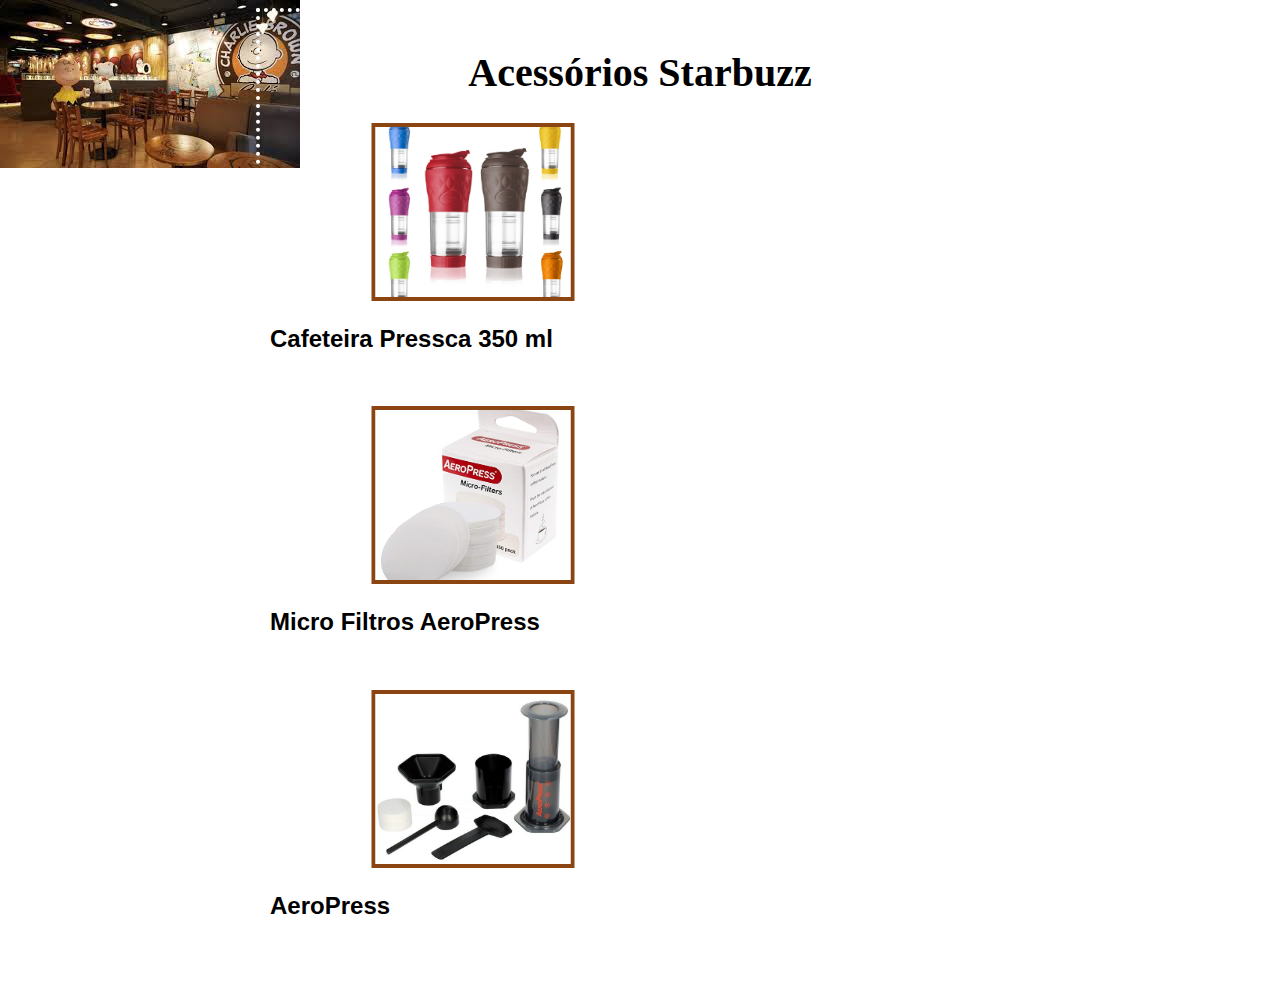
==== index.html @ da0aa8a4 "28/02 2 sites do cafe" ====
<!DOCTYPE html>
<html lang="pt-br">
    <head>
        <link rel="stylesheet" type="text/css" href="style.css">
        <meta charset="utf-8">
        <title>Acessórios Café Starbuzz</title>
    </head>
    <body>
        <h1 class="titulo">Acessórios Starbuzz</h1>
        <img src="cafeteira.jpg" width="195" height="170">
        <h2>Cafeteira Pressca 350 ml</h2>
        <p>R$108,00</p>
        <img src="filtro.jpg" width="195" height="170">
        <h2>Micro Filtros AeroPress</h2>
        <p>R$45,00</p>
        <img src="aeropress.jpg" width="195" height="170">
        <h2>AeroPress</h2>
        <p>R$355,00</p>
    </body>
---- style.css ----
body{
    background-image: url("fundo.jpg");
    background-repeat: no-repeat;
    margin-left: 20%;
    margin-right: 20%;
    border: 4px dotted rgb(255, 255, 255);
    padding: 10px 10px 10px 10px;
    font-family: sans-serif;
}
h1.titulo {
    color: #000000;
    font-family: verdana;
    text-shadow: 4px 4px 4px white;
    font-size: 30pt;
    text-align: center;
}
p {
    color: white;
}
img {
    border: 4px solid #8B4513;
    object-fit: cover;
    transform: translateX(50%);
}
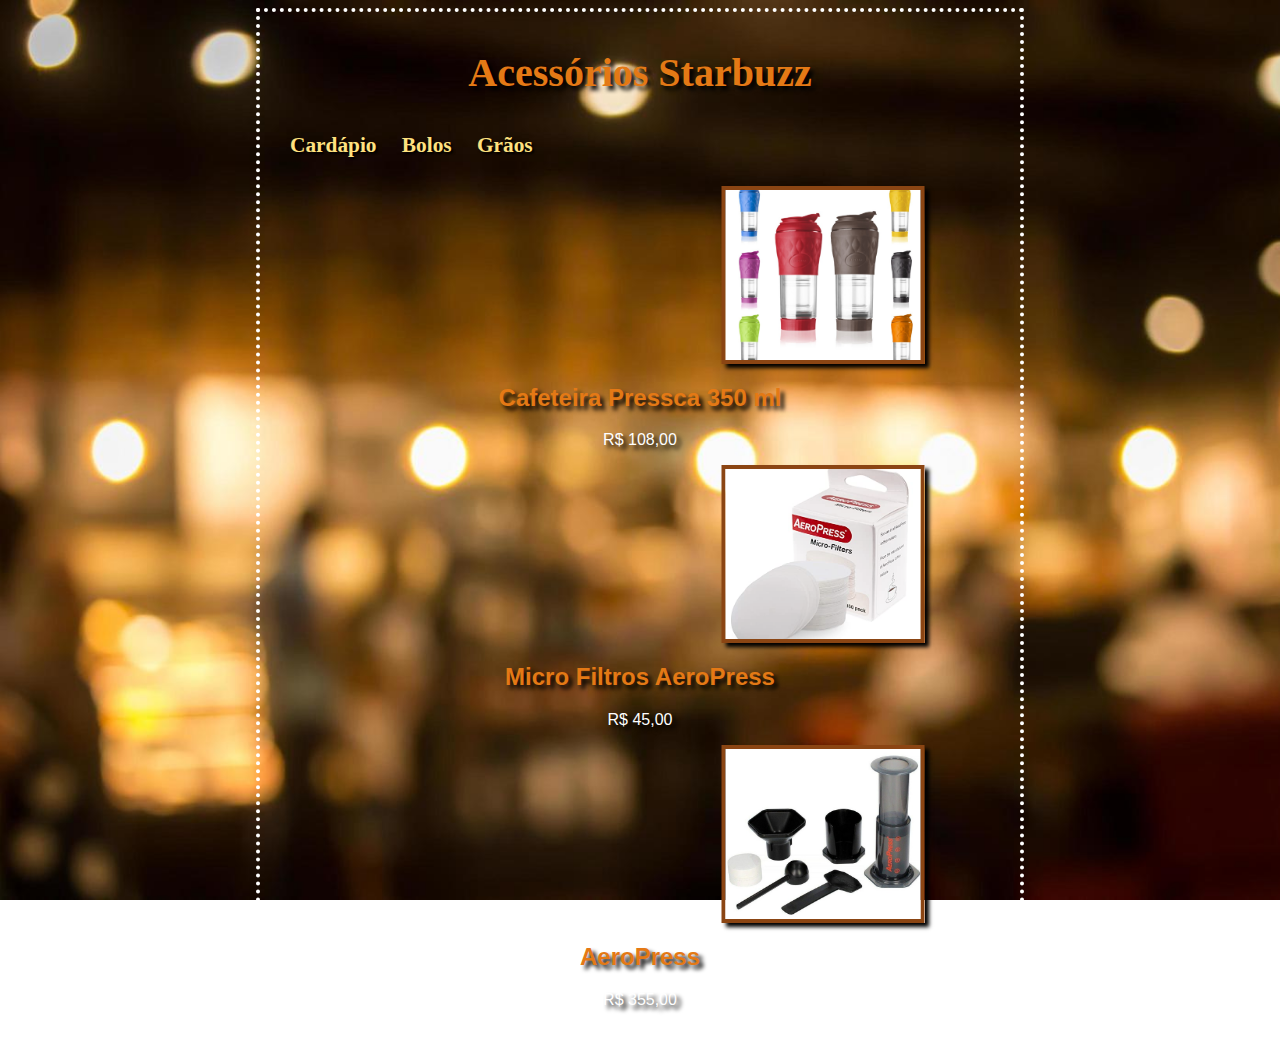
==== commit 5458bc38: "site completo 06/03" ====
--- a/index.html
+++ b/index.html
@@ -7,13 +7,19 @@
     </head>
     <body>
         <h1 class="titulo">Acessórios Starbuzz</h1>
+        <nav>
+            <a href="cafe.html">Cardápio</a>
+            <a href="site3.html">Bolos</a>
+            <a href="site2.html">Grãos</a>
+        </nav>
+        <br>
         <img src="cafeteira.jpg" width="195" height="170">
         <h2>Cafeteira Pressca 350 ml</h2>
-        <p>R$108,00</p>
+        <p>R$ 108,00</p>
         <img src="filtro.jpg" width="195" height="170">
         <h2>Micro Filtros AeroPress</h2>
-        <p>R$45,00</p>
+        <p>R$ 45,00</p>
         <img src="aeropress.jpg" width="195" height="170">
         <h2>AeroPress</h2>
-        <p>R$355,00</p>
+        <p>R$ 355,00</p>
     </body>--- a/style.css
+++ b/style.css
@@ -1,6 +1,8 @@
 body{
     background-image: url("fundo.jpg");
     background-repeat: no-repeat;
+    background-size: cover;
+    background-attachment: fixed;
     margin-left: 20%;
     margin-right: 20%;
     border: 4px dotted rgb(255, 255, 255);
@@ -8,17 +10,46 @@
     font-family: sans-serif;
 }
 h1.titulo {
-    color: #000000;
+    color: #e47915;
     font-family: verdana;
-    text-shadow: 4px 4px 4px white;
+    text-shadow: 4px 4px 4px rgb(0, 0, 0);
     font-size: 30pt;
     text-align: center;
 }
+h2 {
+    color:#e47915;
+    text-shadow: 4px 4px 4px rgb(0, 0, 0);
+    text-align: center;
+}
+nav{
+    padding: 10px;
+    font-size: 16pt;
+    font-family: verdana;
+    font-weight: bold;
+}
+nav > a{
+    color: #ffe17f;
+    padding: 10px;
+    text-decoration: none;
+    text-shadow: 2px 2px 2px rgb(0, 0, 0);
+    transition-duration: .5s;
+}
+nav > a:hover {
+    background-color: #bb6629;
+    color:rgb(255, 255, 255);
+
+}
 p {
     color: white;
+    text-shadow: 4px 4px 4px black;
+    text-align: center;
 }
 img {
     border: 4px solid #8B4513;
+    box-shadow: 4px 4px 4px black;
     object-fit: cover;
     transform: translateX(50%);
+    display: block;
+    margin-left: 350px;
+    margin-right: auto 
 }